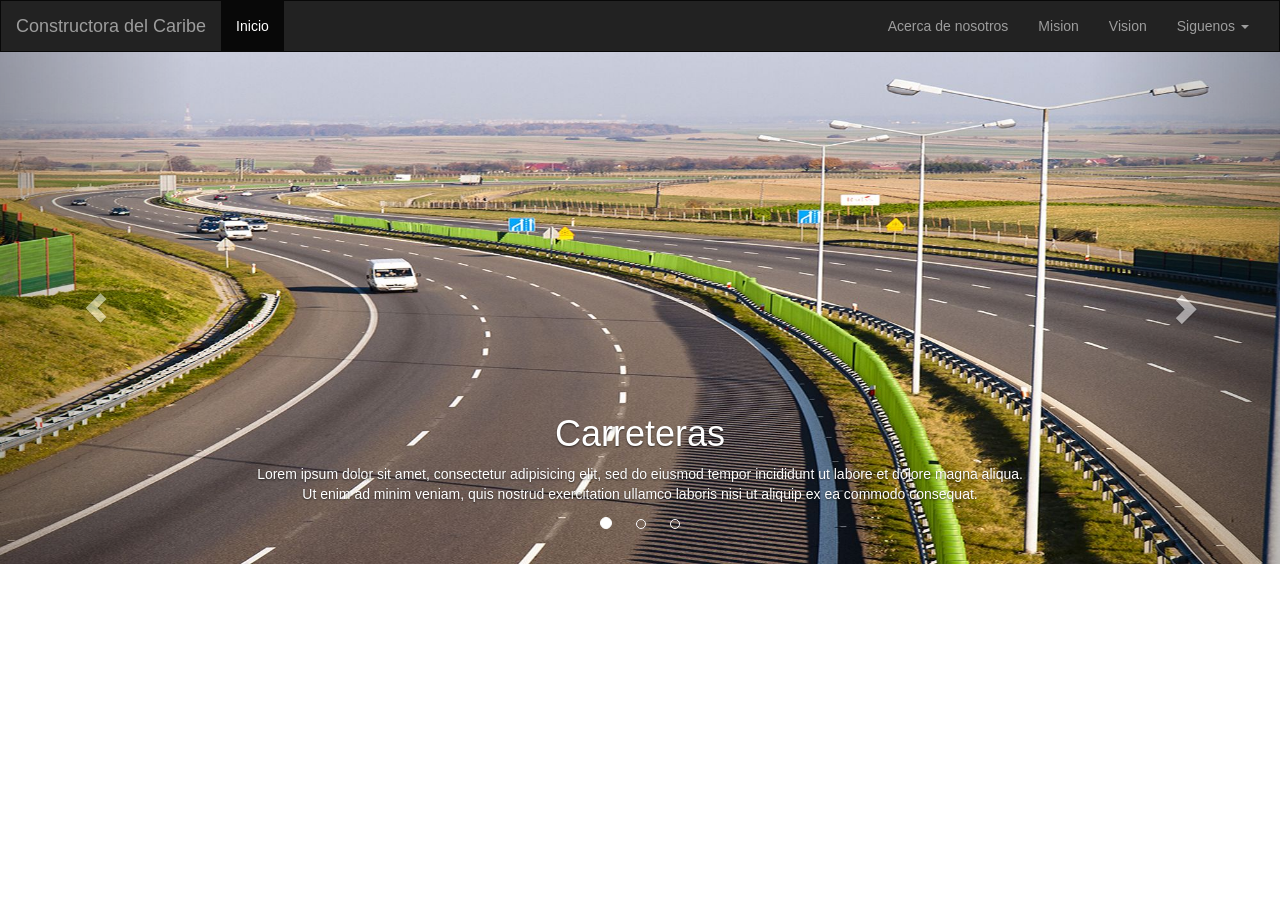
==== public/index.html @ 51f53bdb "I added carousel" ====
<!DOCTYPE html>
<html>
  <head>
  	<title>Constructura del Caribe</title>
  	<meta charset="UTF-8">
    <meta name="viewport" content="width=device-width, initial-scale=1.0, user-scalable=0">
  	<link rel="stylesheet" type="text/css" href="stylesheets/bootstrap.min.css">
    <link rel="stylesheet" type="text/css" href="stylesheets/genaral_styles.css">
  </head>

  <body>
    <!-- header -->
    <header>
      <nav class="navbar navbar-inverse">
        <div class="container-fluid">
          <!-- Brand and toggle get grouped for better mobile display -->
          <div class="navbar-header">
            <button type="button" class="navbar-toggle collapsed" data-toggle="collapse" data-target="#bs-example-navbar-collapse-1">
              <span class="sr-only">Toggle navigation</span>
              <span class="icon-bar"></span>
              <span class="icon-bar"></span>
              <span class="icon-bar"></span>
            </button>
            <a class="navbar-brand" href="#">Constructora del Caribe</a>
          </div>

          <!-- Collect the nav links, forms, and other content for toggling -->
          <div class="collapse navbar-collapse" id="bs-example-navbar-collapse-1">
            <ul class="nav navbar-nav">
              <li class="active"><a href="#">Inicio<span class="sr-only">(current)</span></a></li>
            </ul>
            <!-- <form class="navbar-form navbar-left" role="search">
              <div class="form-group">
                <input type="text" class="form-control" placeholder="Search">
              </div>
              <button type="submit" class="btn btn-default">Submit</button>
            </form> -->
            <ul class="nav navbar-nav navbar-right">
              <li><a href="#">Acerca de nosotros</a></li>
              <li><a href="#">Mision</a></li>
              <li><a href="#">Vision</a></li>
              <li class="dropdown">
                <a href="#" class="dropdown-toggle" data-toggle="dropdown" role="button" aria-expanded="false">Siguenos <span class="caret"></span></a>
                <ul class="dropdown-menu" role="menu">
                  <li><a href="#">Facebook</a></li>
                  <li><a href="#">Twitter</a></li>
                  <li><a href="#">Instagram</a></li>
                  <li class="divider"></li>
                  <li><a href="#">Contactanos</a></li>
                </ul>
              </li>
            </ul>
          </div><!-- /.navbar-collapse -->
        </div><!-- /.container-fluid -->
      </nav>
    </header>
    <!-- End header -->

    <!-- Carousel -->
    <div id="carousel-example-generic" class="carousel slide" data-ride="carousel">
      <!-- Indicators -->
      <ol class="carousel-indicators">
        <li data-target="#carousel-example-generic" data-slide-to="0" class="active"></li>
        <li data-target="#carousel-example-generic" data-slide-to="1"></li>
        <li data-target="#carousel-example-generic" data-slide-to="2"></li>
      </ol>

      <!-- Wrapper for slides -->
      <div class="carousel-inner" role="listbox">
        <div class="item active">
          <img src="images/carousel/1.jpg" alt="constru1">
          <div class="carousel-caption">
            <h1>Carreteras</h1>
            <p>Lorem ipsum dolor sit amet, consectetur adipisicing elit, sed do eiusmod
            tempor incididunt ut labore et dolore magna aliqua. Ut enim ad minim veniam,
            quis nostrud exercitation ullamco laboris nisi ut aliquip ex ea commodo
            consequat.</p>
          </div>
        </div>
        <div class="item">
          <img src="images/carousel/2.jpg" alt="constru2">
          <div class="carousel-caption">
            <h1>Edificios</h1>
            <p>Lorem ipsum dolor sit amet, consectetur adipisicing elit, sed do eiusmod
            tempor incididunt ut labore et dolore magna aliqua. Ut enim ad minim veniam,
            quis nostrud exercitation ullamco laboris nisi ut aliquip ex ea commodo
            consequat.</p>
          </div>
        </div>
        <div class="item">
          <img src="images/carousel/3.jpg" alt="constru3">
          <div class="carousel-caption">
            <h1>Zonas Industriales</h1>
            <p>Lorem ipsum dolor sit amet, consectetur adipisicing elit, sed do eiusmod
            tempor incididunt ut labore et dolore magna aliqua. Ut enim ad minim veniam,
            quis nostrud exercitation ullamco laboris nisi ut aliquip ex ea commodo
            consequat.</p>
          </div>
        </div>
      </div>

      <!-- Controls -->
      <a class="left carousel-control" href="#carousel-example-generic" role="button" data-slide="prev">
        <span class="glyphicon glyphicon-chevron-left" aria-hidden="true"></span>
        <span class="sr-only">Previous</span>
      </a>
      <a class="right carousel-control" href="#carousel-example-generic" role="button" data-slide="next">
        <span class="glyphicon glyphicon-chevron-right" aria-hidden="true"></span>
        <span class="sr-only">Next</span>
      </a>
    </div>
    <!-- End carousel -->
  	

    <!-- scripts -->
    <script src="javascripts/jquery-1.11.1.js"></script>
    <script src="javascripts/bootstrap.min.js"></script>
    <script src="javascripts/application.js"></script>
    <!-- End scripts -->
  </body>
</html>
---- public/stylesheets/genaral_styles.css ----
.navbar.navbar-inverse{
	border-radius: 0px;
	margin-bottom: 0px;
}

.carousel .carousel-indicators li{
	margin: 0 10px !important;
}

@media (max-width: 500px) {
	.carousel p{
		font-size: 10px;
	}

	.carousel h1{
		font-size: 14px;
	}
}
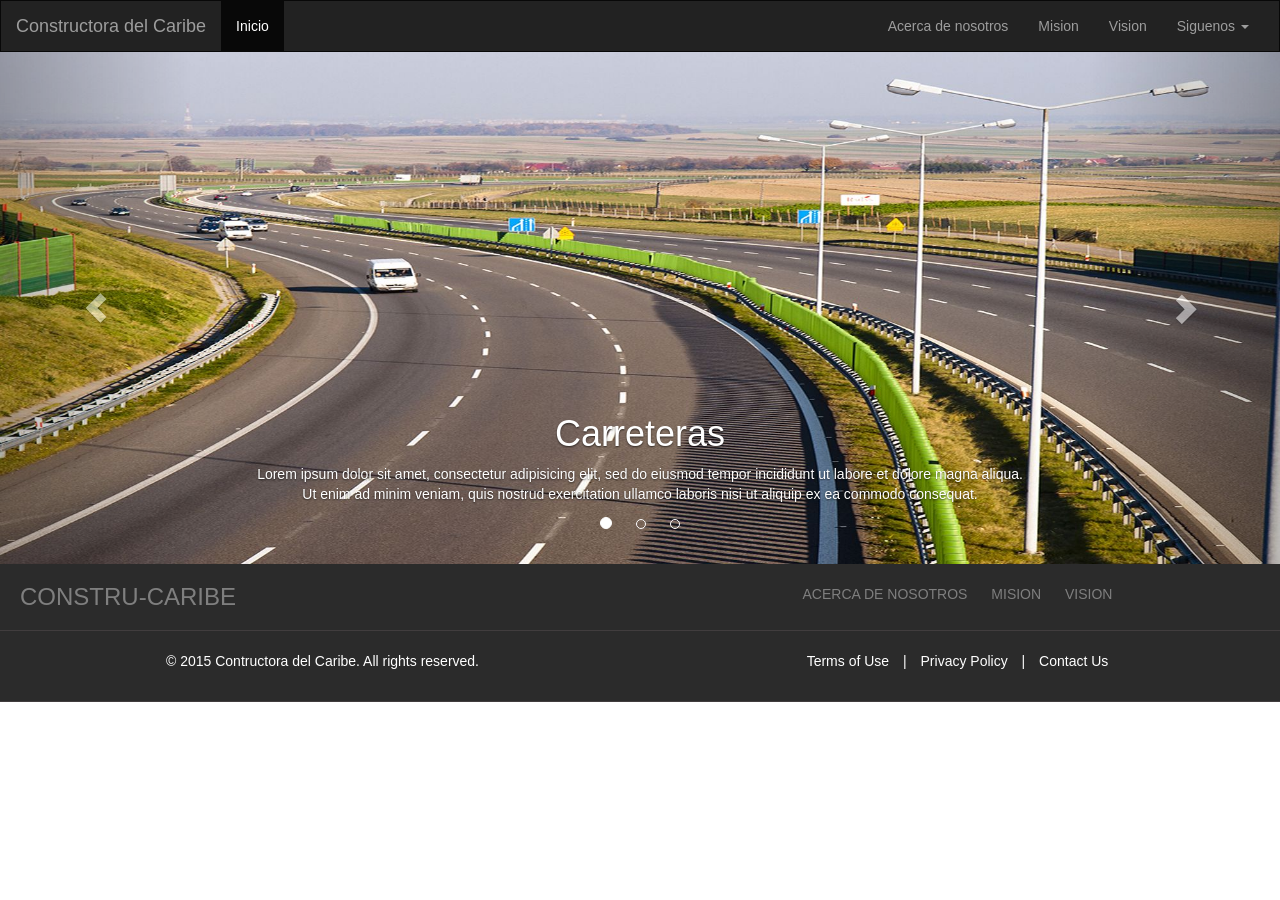
==== commit c137b23b: "I added the footer fot the website" ====
--- a/public/index.html
+++ b/public/index.html
@@ -111,7 +111,66 @@
     </div>
     <!-- End carousel -->
   	
-
+    <!-- footer -->
+    <footer>
+      <!-- <div class="absolute-footer dark">
+        <div class="row">
+          <div class="large-12 columns">
+            <div class="right">
+              <div class="menu-top-nav-and-footer-nav-container">
+                <ul class="footer-nav">
+                  <li><a href="">Home</a></li>
+                  <li><a href="">Home</a></li>
+                  <li><a href="">Home</a></li>
+                  <li><a href="">Home</a></li>
+                  <li><a href="">Home</a></li>
+                </ul>
+              </div>
+              <div class="copyright-footer">
+                Copyright 2014 © <strong>Mom &amp; Popcorn</strong>. Powered by <strong><a href="http://www.zenkeep.com" target="_blank">Zenkeep</a></strong>
+              </div>
+            </div>
+            <div class="left">
+              <img src="">
+            </div>
+          </div>
+        </div>
+      </div> -->
+      <div class="bottom-footer">
+        <div class="row">
+          <div class="pull-left col-md-6 footer-logo footer-mobile">
+            <!-- <img src="" alt=""> -->
+            <h3>CONSTRU-CARIBE</h3>
+          </div>
+                    
+          <div class="pull-right col-md-6 text-center footer-mobile">
+            <ul class="menu-links">
+              <li><a href="">ACERCA DE NOSOTROS</a></li>
+              <li><a href="">MISION</a></li>
+              <li><a href="">VISION</a></li>
+            </ul>
+          </div>
+        </div>
+      </div>
+      <div class="bottom-footer">
+        <div class="row">
+          <div class="pull-left col-md-6 copyright-footer text-center footer-mobile">
+            <p>© 2015 Contructora del Caribe. All rights reserved.</p>
+          </div>
+          
+          <div class="pull-right col-md-6 links-footer text-center footer-mobile">
+            <ul class="legal-links">
+              <li><a href="">Terms of Use</a></li>
+              <span>|</span>
+              <li><a href="">Privacy Policy</a></li>
+              <span>|</span>
+              <li><a href="">Contact Us</a></li>
+            </ul>
+          </div>
+        </div>
+      </div>
+    </footer>
+    <!-- End footer -->
     <!-- scripts -->
     <script src="javascripts/jquery-1.11.1.js"></script>
     <script src="javascripts/bootstrap.min.js"></script>
--- a/public/stylesheets/genaral_styles.css
+++ b/public/stylesheets/genaral_styles.css
@@ -9,10 +9,62 @@
 
 @media (max-width: 500px) {
 	.carousel p{
-		font-size: 10px;
+		font-size: 12px;
 	}
 
 	.carousel h1{
-		font-size: 14px;
+		font-size: 20px;
+	}
+
+	#carousel-example-generic, #carousel-example-generic img{
+		height: 310px;
+	}
+}
+
+/*FOOTER*/
+
+.bottom-footer{
+	background: #2B2B2B;
+	border-bottom: 1px solid #413d3e;
+	padding: 20px;
+}
+
+.legal-links, .menu-links{
+	list-style: none;
+	padding: 0
+}
+
+.legal-links li, .menu-links li{
+	display: inline-block;
+	margin: 0 10px;
+}
+
+.legal-links li a, .legal-links span, .copyright-footer p{
+	color: white;
+}
+
+.legal-links li a:hover, .menu-links li a:hover{
+	text-decoration: none;
+	color: #337ab7;
+}
+
+.menu-links, .footer-logo h3{
+	margin: 0;
+}
+
+.menu-links li a, .footer-logo h3{
+	color: #7F7F7F;
+}
+
+@media (max-width: 750px) {
+	.bottom-footer{
+		padding: 10px;
+	}
+
+	.footer-mobile{
+		margin-top: 10px;
+		text-align: center;
+		width: 100%;
+		font-size: 12px;
 	}
 }
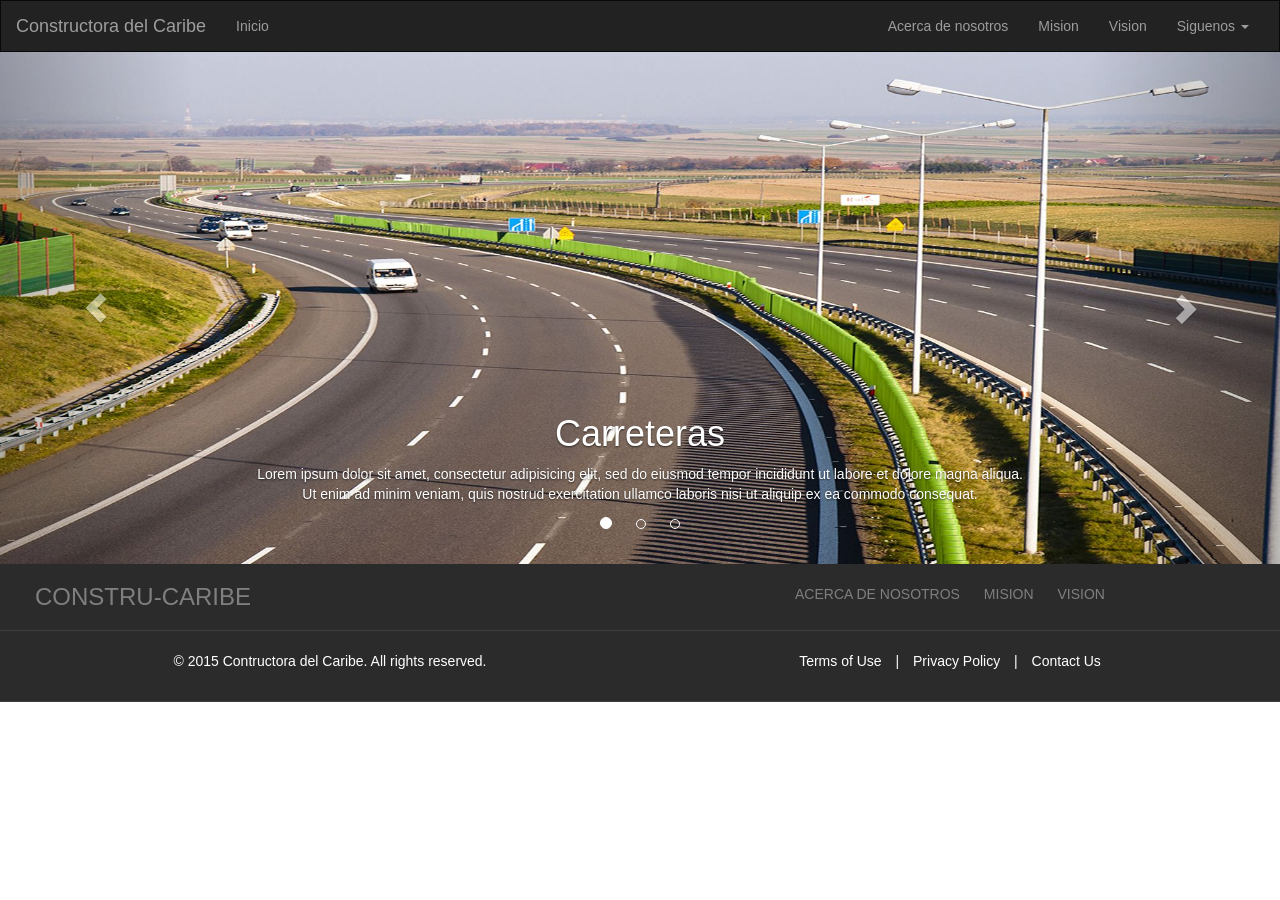
==== commit ed51df0f: "I added the mision page" ====
--- a/public/index.html
+++ b/public/index.html
@@ -27,26 +27,20 @@
           <!-- Collect the nav links, forms, and other content for toggling -->
           <div class="collapse navbar-collapse" id="bs-example-navbar-collapse-1">
             <ul class="nav navbar-nav">
-              <li class="active"><a href="#">Inicio<span class="sr-only">(current)</span></a></li>
+              <li><a href="/">Inicio</a></li>
             </ul>
-            <!-- <form class="navbar-form navbar-left" role="search">
-              <div class="form-group">
-                <input type="text" class="form-control" placeholder="Search">
-              </div>
-              <button type="submit" class="btn btn-default">Submit</button>
-            </form> -->
             <ul class="nav navbar-nav navbar-right">
-              <li><a href="#">Acerca de nosotros</a></li>
-              <li><a href="#">Mision</a></li>
-              <li><a href="#">Vision</a></li>
+              <li><a href="acerca.html">Acerca de nosotros</a></li>
+              <li><a href="mision.html">Mision</a></li>
+              <li><a href="vision.html">Vision</a></li>
               <li class="dropdown">
                 <a href="#" class="dropdown-toggle" data-toggle="dropdown" role="button" aria-expanded="false">Siguenos <span class="caret"></span></a>
                 <ul class="dropdown-menu" role="menu">
-                  <li><a href="#">Facebook</a></li>
-                  <li><a href="#">Twitter</a></li>
-                  <li><a href="#">Instagram</a></li>
+                  <li><a href="facebook.com" target="blank">Facebook</a></li>
+                  <li><a href="twitter.com" target="blank">Twitter</a></li>
+                  <li><a href="instagram.com" target="blank">Instagram</a></li>
                   <li class="divider"></li>
-                  <li><a href="#">Contactanos</a></li>
+                  <li><a href="mailto:manuperez0993@gmail.com">Contactanos</a></li>
                 </ul>
               </li>
             </ul>
@@ -113,29 +107,6 @@
   	
     <!-- footer -->
     <footer>
-      <!-- <div class="absolute-footer dark">
-        <div class="row">
-          <div class="large-12 columns">
-            <div class="right">
-              <div class="menu-top-nav-and-footer-nav-container">
-                <ul class="footer-nav">
-                  <li><a href="">Home</a></li>
-                  <li><a href="">Home</a></li>
-                  <li><a href="">Home</a></li>
-                  <li><a href="">Home</a></li>
-                  <li><a href="">Home</a></li>
-                </ul>
-              </div>
-              <div class="copyright-footer">
-                Copyright 2014 © <strong>Mom &amp; Popcorn</strong>. Powered by <strong><a href="http://www.zenkeep.com" target="_blank">Zenkeep</a></strong>
-              </div>
-            </div>
-            <div class="left">
-              <img src="">
-            </div>
-          </div>
-        </div>
-      </div> -->
       <div class="bottom-footer">
         <div class="row">
           <div class="pull-left col-md-6 footer-logo footer-mobile">
--- a/public/stylesheets/genaral_styles.css
+++ b/public/stylesheets/genaral_styles.css
@@ -1,3 +1,19 @@
+/*GENERAL STYLES*/
+.row{
+	margin: 0px;
+}
+
+.title-section{
+	background-color: #ccc;
+	padding: 20px;
+}
+
+.title-section div{
+	text-align: center;
+}
+
+/*HEADER*/
+
 .navbar.navbar-inverse{
 	border-radius: 0px;
 	margin-bottom: 0px;
@@ -7,18 +23,8 @@
 	margin: 0 10px !important;
 }
 
-@media (max-width: 500px) {
-	.carousel p{
-		font-size: 12px;
-	}
-
-	.carousel h1{
-		font-size: 20px;
-	}
-
-	#carousel-example-generic, #carousel-example-generic img{
-		height: 310px;
-	}
+ul.nav.navbar-nav li:hover{
+	background-color: #000;
 }
 
 /*FOOTER*/
@@ -56,6 +62,44 @@
 	color: #7F7F7F;
 }
 
+/*MISION*/
+.section-mision{
+	padding: 20px;
+}
+
+.image-mision{
+	padding: 5px;
+	border: 2px solid #000;
+}
+
+.image-mision img{
+	width: 100%;
+	height: 320px;
+}
+
+.text-mision{
+	padding-top: 107px;
+	text-align: justify;
+}
+
+/*MEDIAS*/
+
+@media (max-width: 500px) {
+	.carousel p{
+		font-size: 12px;
+	}
+
+	.carousel h1{
+		font-size: 20px;
+	}
+}
+
+@media (max-width: 774px) {
+	#carousel-example-generic, #carousel-example-generic img{
+		height: 310px;
+	}
+}
+
 @media (max-width: 750px) {
 	.bottom-footer{
 		padding: 10px;
@@ -67,4 +111,11 @@
 		width: 100%;
 		font-size: 12px;
 	}
+}
+
+@media (max-width: 991px) {
+	.text-mision{
+		padding-top: 0;
+		margin: 20px 0;
+	}
 }
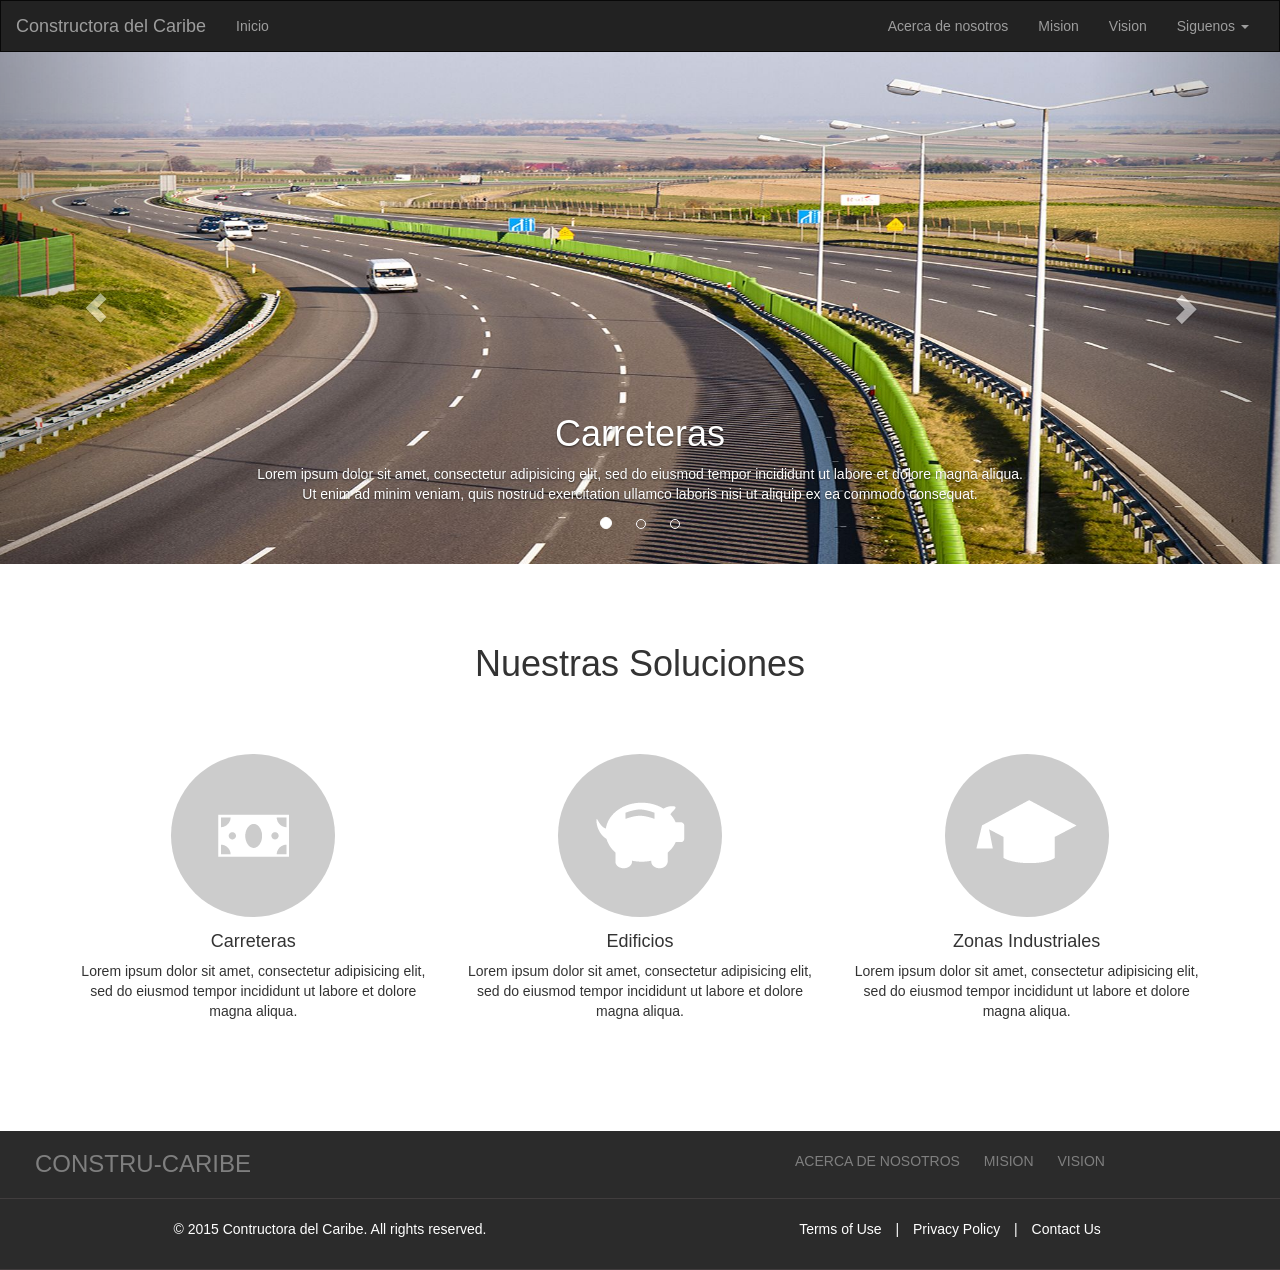
==== commit 280d754b: "added our solutions" ====
--- a/public/index.html
+++ b/public/index.html
@@ -21,7 +21,7 @@
               <span class="icon-bar"></span>
               <span class="icon-bar"></span>
             </button>
-            <a class="navbar-brand" href="#">Constructora del Caribe</a>
+            <a class="navbar-brand" href="/">Constructora del Caribe</a>
           </div>
 
           <!-- Collect the nav links, forms, and other content for toggling -->
@@ -104,6 +104,47 @@
       </a>
     </div>
     <!-- End carousel -->
+
+    <!-- Our solutions -->
+    <div class="our-solutions">
+      <div class="our-solutions-header">
+        <h1>Nuestras Soluciones</h1>
+      </div>
+      <div class="our-solutions-body">
+        <div class="row">
+          <div class="col-md-4">
+            <div class="solutions-imges">
+              <img src="images/solutions1.png">
+            </div>
+            <div class="feature-text">
+              <h4>Carreteras</h4>
+              <p>Lorem ipsum dolor sit amet, consectetur adipisicing elit, sed do eiusmod
+              tempor incididunt ut labore et dolore magna aliqua.</p>
+            </div>
+          </div>
+          <div class="col-md-4">
+            <div class="solutions-imges">
+              <img src="images/solutions2.png">
+            </div>
+            <div class="feature-text">
+              <h4>Edificios</h4>
+              <p>Lorem ipsum dolor sit amet, consectetur adipisicing elit, sed do eiusmod
+              tempor incididunt ut labore et dolore magna aliqua.</p>
+            </div>
+          </div>
+          <div class="col-md-4">
+            <div class="solutions-imges">
+              <img src="images/solutions3.png">
+            </div>
+            <div class="feature-text">
+              <h4>Zonas Industriales</h4>
+              <p>Lorem ipsum dolor sit amet, consectetur adipisicing elit, sed do eiusmod
+              tempor incididunt ut labore et dolore magna aliqua.</p>
+            </div>
+          </div>
+        </div>
+      </div>
+    </div>
   	
     <!-- footer -->
     <footer>
@@ -116,9 +157,9 @@
                     
           <div class="pull-right col-md-6 text-center footer-mobile">
             <ul class="menu-links">
-              <li><a href="">ACERCA DE NOSOTROS</a></li>
-              <li><a href="">MISION</a></li>
-              <li><a href="">VISION</a></li>
+              <li><a href="acerca.html">ACERCA DE NOSOTROS</a></li>
+              <li><a href="mision.html">MISION</a></li>
+              <li><a href="vision.html">VISION</a></li>
             </ul>
           </div>
         </div>
--- a/public/stylesheets/genaral_styles.css
+++ b/public/stylesheets/genaral_styles.css
@@ -82,6 +82,39 @@
 	text-align: justify;
 }
 
+/*OUR SOLUTIONS*/
+
+.our-solutions-body, .our-solutions-header{
+	text-align: center;
+	padding: 60px;
+}
+
+.our-solutions-header{
+	padding-bottom: 0px;
+}
+
+.our-solutions-body .col-md-4{
+	margin-bottom: 40px;
+}
+
+.solutions-imges{
+	background: #ccc;
+	border-radius: 50%;
+	width: 164px;
+	height: 163px;
+	display: inline-block;
+	position: relative;
+}
+
+.solutions-imges img{
+	position: absolute;
+	right: 0;
+	bottom: 0;
+	top: 0;
+	left: 0;
+	margin: auto;
+}
+
 /*MEDIAS*/
 
 @media (max-width: 500px) {
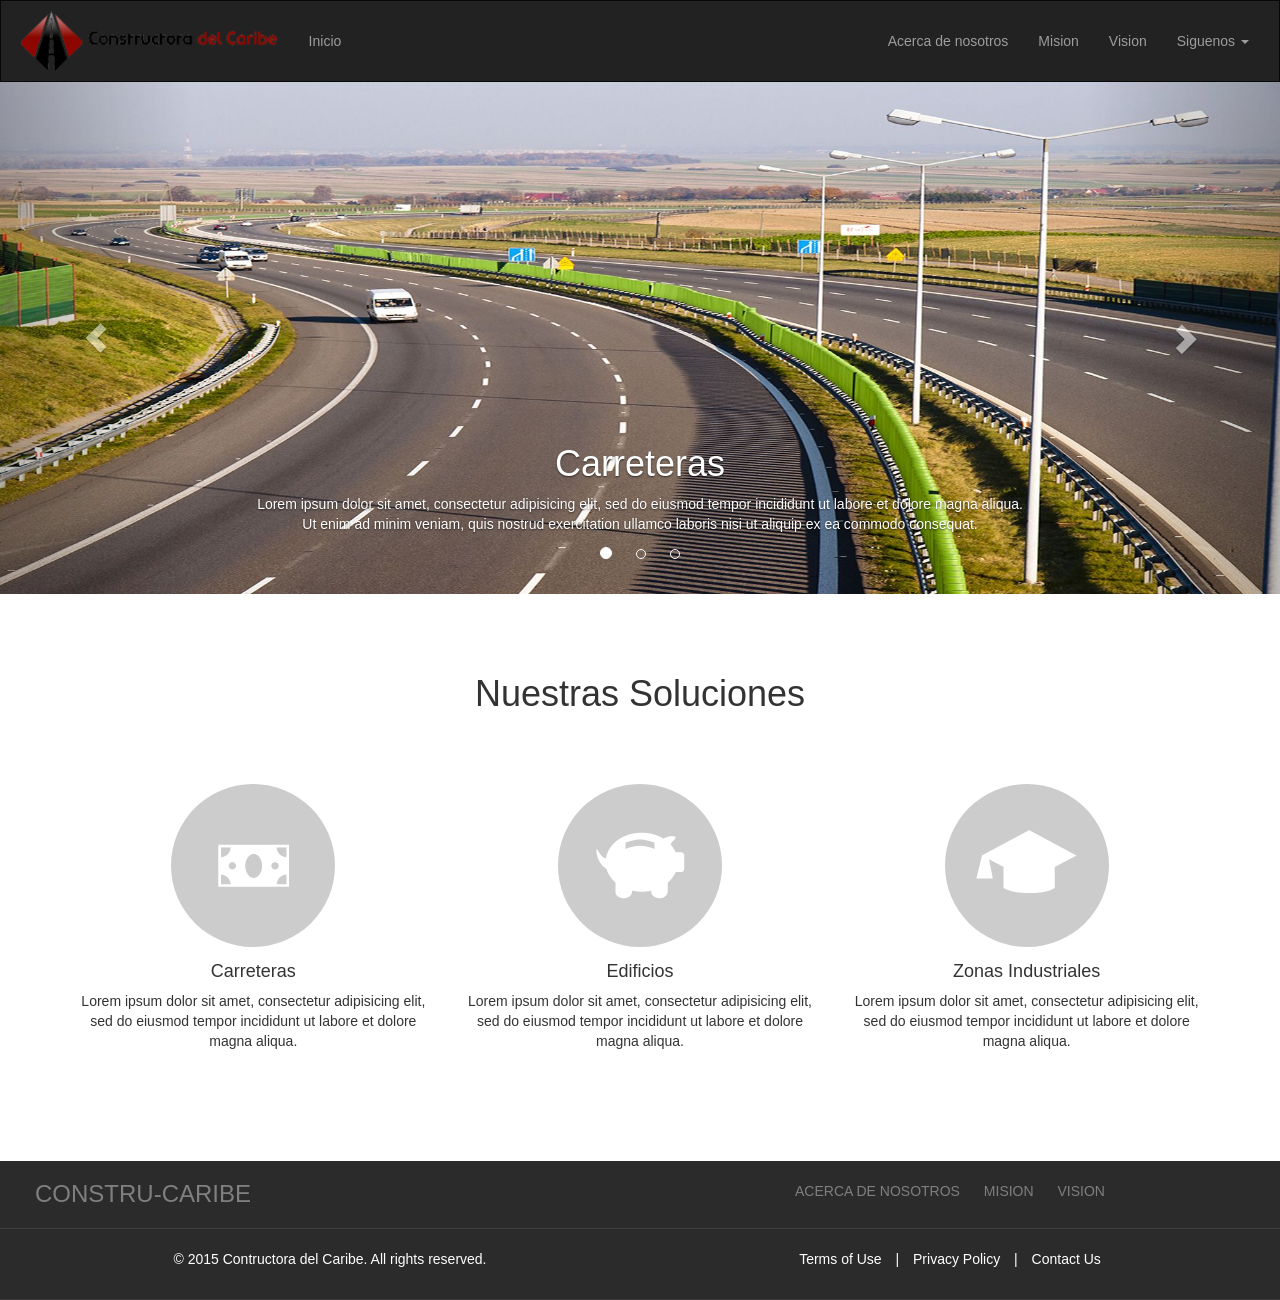
==== commit 49b5a8f9: "I added changes into the header" ====
--- a/public/index.html
+++ b/public/index.html
@@ -10,46 +10,46 @@
 
   <body>
     <!-- header -->
-    <header>
-      <nav class="navbar navbar-inverse">
-        <div class="container-fluid">
-          <!-- Brand and toggle get grouped for better mobile display -->
-          <div class="navbar-header">
-            <button type="button" class="navbar-toggle collapsed" data-toggle="collapse" data-target="#bs-example-navbar-collapse-1">
-              <span class="sr-only">Toggle navigation</span>
-              <span class="icon-bar"></span>
-              <span class="icon-bar"></span>
-              <span class="icon-bar"></span>
-            </button>
-            <a class="navbar-brand" href="/">Constructora del Caribe</a>
-          </div>
+      <header>
+        <nav class="navbar navbar-inverse">
+          <div class="container-fluid">
+            <!-- Brand and toggle get grouped for better mobile display -->
+            <div class="navbar-header">
+              <button type="button" class="navbar-toggle collapsed" data-toggle="collapse" data-target="#bs-example-navbar-collapse-1">
+                <span class="sr-only">Toggle navigation</span>
+                <span class="icon-bar"></span>
+                <span class="icon-bar"></span>
+                <span class="icon-bar"></span>
+              </button>
+              <a class="navbar-brand" href="/"><img src="images/logos/constru.png" alt="logo-header"></a>
+            </div>
 
-          <!-- Collect the nav links, forms, and other content for toggling -->
-          <div class="collapse navbar-collapse" id="bs-example-navbar-collapse-1">
-            <ul class="nav navbar-nav">
-              <li><a href="/">Inicio</a></li>
-            </ul>
-            <ul class="nav navbar-nav navbar-right">
-              <li><a href="acerca.html">Acerca de nosotros</a></li>
-              <li><a href="mision.html">Mision</a></li>
-              <li><a href="vision.html">Vision</a></li>
-              <li class="dropdown">
-                <a href="#" class="dropdown-toggle" data-toggle="dropdown" role="button" aria-expanded="false">Siguenos <span class="caret"></span></a>
-                <ul class="dropdown-menu" role="menu">
-                  <li><a href="facebook.com" target="blank">Facebook</a></li>
-                  <li><a href="twitter.com" target="blank">Twitter</a></li>
-                  <li><a href="instagram.com" target="blank">Instagram</a></li>
-                  <li class="divider"></li>
-                  <li><a href="mailto:manuperez0993@gmail.com">Contactanos</a></li>
-                </ul>
-              </li>
-            </ul>
-          </div><!-- /.navbar-collapse -->
-        </div><!-- /.container-fluid -->
-      </nav>
-    </header>
+            <!-- Collect the nav links, forms, and other content for toggling -->
+            <div class="collapse navbar-collapse" id="bs-example-navbar-collapse-1">
+              <ul class="nav navbar-nav">
+                <li><a href="/">Inicio</a></li>
+              </ul>
+              <ul class="nav navbar-nav navbar-right">
+                <li><a href="acerca.html">Acerca de nosotros</a></li>
+                <li><a href="mision.html">Mision</a></li>
+                <li><a href="vision.html">Vision</a></li>
+                <li class="dropdown">
+                  <a href="#" class="dropdown-toggle" data-toggle="dropdown" role="button" aria-expanded="false">Siguenos <span class="caret"></span></a>
+                  <ul class="dropdown-menu" role="menu">
+                    <li><a href="facebook.com" target="blank">Facebook</a></li>
+                    <li><a href="twitter.com" target="blank">Twitter</a></li>
+                    <li><a href="instagram.com" target="blank">Instagram</a></li>
+                    <li class="divider"></li>
+                    <li><a href="mailto:manuperez0993@gmail.com">Contactanos</a></li>
+                  </ul>
+                </li>
+              </ul>
+            </div><!-- /.navbar-collapse -->
+          </div><!-- /.container-fluid -->
+        </nav>
+      </header>
     <!-- End header -->
-
+    
     <!-- Carousel -->
     <div id="carousel-example-generic" class="carousel slide" data-ride="carousel">
       <!-- Indicators -->
--- a/public/stylesheets/genaral_styles.css
+++ b/public/stylesheets/genaral_styles.css
@@ -23,8 +23,22 @@
 	margin: 0 10px !important;
 }
 
-ul.nav.navbar-nav li:hover{
-	background-color: #000;
+.navbar-header{
+	height: 80px;
+}
+
+.navbar-toggle{
+	padding: 12px 13px;
+	margin-top: 20px;
+}
+
+ul.nav.navbar-nav{
+	margin-top: 15px;
+}
+
+.navbar-header a img{
+	height: 70px;
+	margin-top: -10px;
 }
 
 /*FOOTER*/
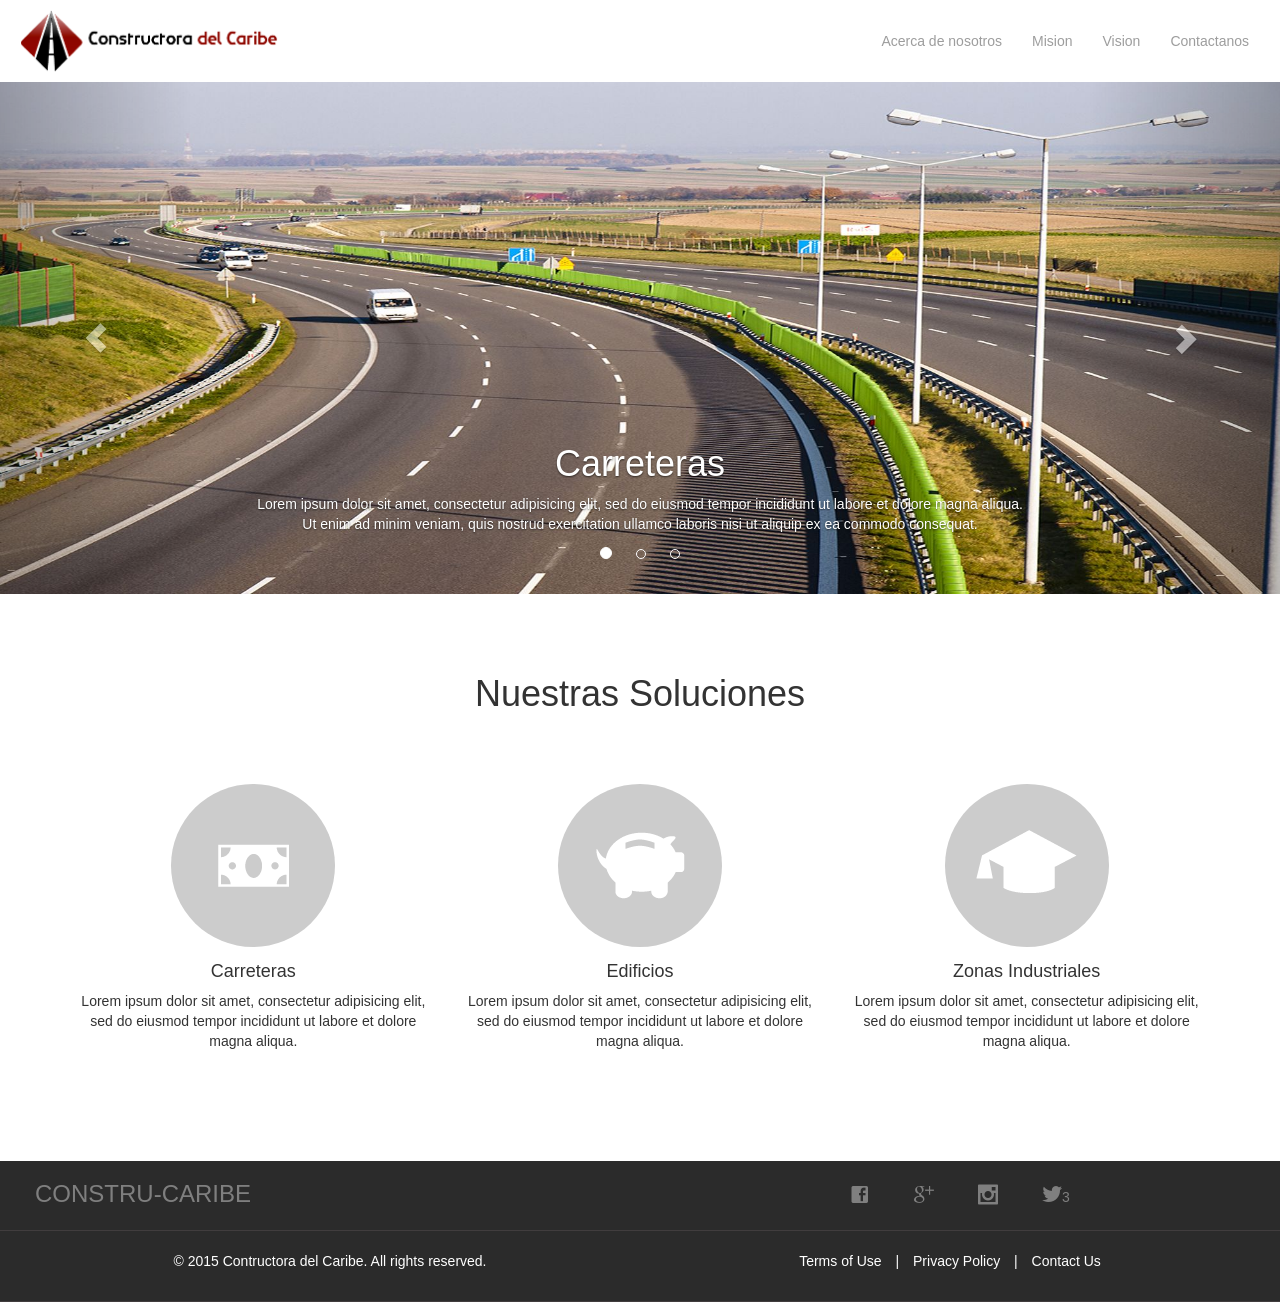
==== commit 0351a621: "Last changes" ====
--- a/public/index.html
+++ b/public/index.html
@@ -4,8 +4,10 @@
   	<title>Constructura del Caribe</title>
   	<meta charset="UTF-8">
     <meta name="viewport" content="width=device-width, initial-scale=1.0, user-scalable=0">
+    <link rel="shortcut icon" href="images/favicon.png">
   	<link rel="stylesheet" type="text/css" href="stylesheets/bootstrap.min.css">
     <link rel="stylesheet" type="text/css" href="stylesheets/genaral_styles.css">
+    <link rel="stylesheet" type="text/css" href="stylesheets/flaticon.css">
   </head>
 
   <body>
@@ -26,30 +28,18 @@
 
             <!-- Collect the nav links, forms, and other content for toggling -->
             <div class="collapse navbar-collapse" id="bs-example-navbar-collapse-1">
-              <ul class="nav navbar-nav">
-                <li><a href="/">Inicio</a></li>
-              </ul>
               <ul class="nav navbar-nav navbar-right">
                 <li><a href="acerca.html">Acerca de nosotros</a></li>
                 <li><a href="mision.html">Mision</a></li>
                 <li><a href="vision.html">Vision</a></li>
-                <li class="dropdown">
-                  <a href="#" class="dropdown-toggle" data-toggle="dropdown" role="button" aria-expanded="false">Siguenos <span class="caret"></span></a>
-                  <ul class="dropdown-menu" role="menu">
-                    <li><a href="facebook.com" target="blank">Facebook</a></li>
-                    <li><a href="twitter.com" target="blank">Twitter</a></li>
-                    <li><a href="instagram.com" target="blank">Instagram</a></li>
-                    <li class="divider"></li>
-                    <li><a href="mailto:manuperez0993@gmail.com">Contactanos</a></li>
-                  </ul>
-                </li>
+                <li><a href="mailto:manuperez0993@gmail.com">Contactanos</a></li>
               </ul>
             </div><!-- /.navbar-collapse -->
           </div><!-- /.container-fluid -->
         </nav>
       </header>
     <!-- End header -->
-    
+
     <!-- Carousel -->
     <div id="carousel-example-generic" class="carousel slide" data-ride="carousel">
       <!-- Indicators -->
@@ -157,9 +147,10 @@
                     
           <div class="pull-right col-md-6 text-center footer-mobile">
             <ul class="menu-links">
-              <li><a href="acerca.html">ACERCA DE NOSOTROS</a></li>
-              <li><a href="mision.html">MISION</a></li>
-              <li><a href="vision.html">VISION</a></li>
+              <li><a href="acerca.html"><i class="flaticon-facebook56"></i></a></li>
+              <li><a href="mision.html"><i class="flaticon-google16"></i></a></li>
+              <li><a href="vision.html"><i class="flaticon-social77"></i></a></li>
+              <li><a href="vision.html"><i class="flaticon-twitter35"></i>3</a></li>
             </ul>
           </div>
         </div>
--- a/public/stylesheets/genaral_styles.css
+++ b/public/stylesheets/genaral_styles.css
@@ -17,6 +17,8 @@
 .navbar.navbar-inverse{
 	border-radius: 0px;
 	margin-bottom: 0px;
+	background-color: white;
+	border-color: white;
 }
 
 .carousel .carousel-indicators li{
@@ -36,9 +38,21 @@
 	margin-top: 15px;
 }
 
+ul.nav.navbar-nav li:hover a{
+	color: #000;
+}
+
 .navbar-header a img{
 	height: 70px;
 	margin-top: -10px;
+}
+
+.navbar-toggle.collapsed span.icon-bar, .navbar-inverse .navbar-toggle:hover span, .navbar-inverse .navbar-toggle:focus span, .navbar-inverse .navbar-toggle:active span, .navbar-inverse .navbar-toggle span.icon-bar{
+	background-color: #000;
+}
+
+.navbar-inverse .navbar-toggle:hover, .navbar-inverse .navbar-toggle:focus, .navbar-inverse .navbar-toggle:active{
+	background-color: #FFF;
 }
 
 /*FOOTER*/
--- a/public/stylesheets/flaticon.css
+++ b/public/stylesheets/flaticon.css
@@ -0,0 +1,31 @@
+@font-face {
+	font-family: "Flaticon";
+	src: url("../fonts/flaticon.eot");
+	src: url("../fonts/flaticon.eot#iefix") format("embedded-opentype"),
+	url("../fonts/flaticon.woff") format("woff"),
+	url("../fonts/flaticon.ttf") format("truetype"),
+	url("../fonts/flaticon.svg") format("svg");
+	font-weight: normal;
+	font-style: normal;
+}
+[class^="flaticon-"]:before, [class*=" flaticon-"]:before,
+[class^="flaticon-"]:after, [class*=" flaticon-"]:after {   
+	font-family: Flaticon;
+        font-size: 20px;
+font-style: normal;
+margin-left: 20px;
+}.flaticon-facebook56:before {
+	content: "\e000";
+}
+.flaticon-google16:before {
+	content: "\e001";
+}
+.flaticon-social77:before {
+	content: "\e002";
+}
+.flaticon-twitterbutton:before {
+	content: "\e003";
+}
+.flaticon-twitter35:before {
+	content: "\e004";
+}
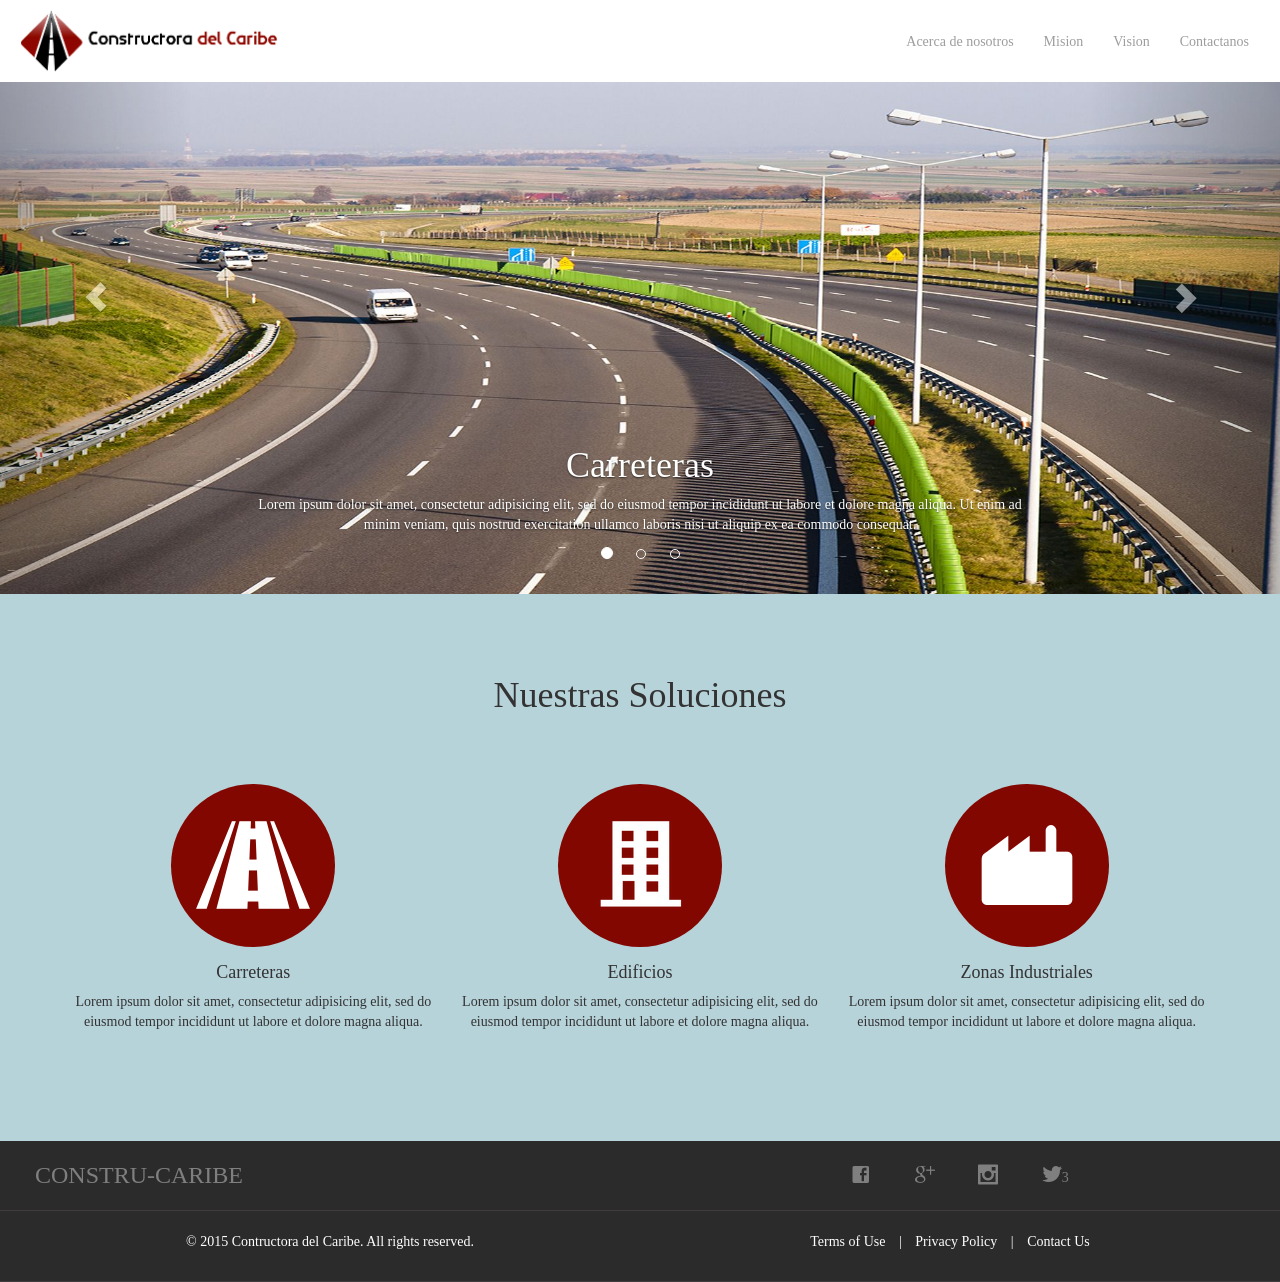
==== commit 2cfd0bd3: "changes" ====
--- a/public/index.html
+++ b/public/index.html
@@ -8,6 +8,7 @@
   	<link rel="stylesheet" type="text/css" href="stylesheets/bootstrap.min.css">
     <link rel="stylesheet" type="text/css" href="stylesheets/genaral_styles.css">
     <link rel="stylesheet" type="text/css" href="stylesheets/flaticon.css">
+    <link rel="stylesheet" type="text/css" href="stylesheets/fonts.css">
   </head>
 
   <body>
--- a/public/stylesheets/genaral_styles.css
+++ b/public/stylesheets/genaral_styles.css
@@ -1,4 +1,8 @@
 /*GENERAL STYLES*/
+*{
+	font-family: "open sans";
+}
+
 .row{
 	margin: 0px;
 }
@@ -12,6 +16,13 @@
 	text-align: center;
 }
 
+#carousel-example-generic{
+	padding-top: 82px;
+}
+
+.row.title-section{
+	padding-top: 102px!important;
+}
 /*HEADER*/
 
 .navbar.navbar-inverse{
@@ -19,6 +30,9 @@
 	margin-bottom: 0px;
 	background-color: white;
 	border-color: white;
+	position: fixed;
+	width: 100%;
+	z-index: 10;
 }
 
 .carousel .carousel-indicators li{
@@ -111,6 +125,9 @@
 }
 
 /*OUR SOLUTIONS*/
+.our-solutions{
+	background: #B7D3DA;
+}
 
 .our-solutions-body, .our-solutions-header{
 	text-align: center;
@@ -126,7 +143,7 @@
 }
 
 .solutions-imges{
-	background: #ccc;
+	background: #820701;
 	border-radius: 50%;
 	width: 164px;
 	height: 163px;
@@ -153,6 +170,12 @@
 	.carousel h1{
 		font-size: 20px;
 	}
+
+	.navbar-header a.navbar-brand img{
+		height: 60px;
+		margin-top: -5px;
+		margin-left: -10px;
+	}
 }
 
 @media (max-width: 774px) {
--- a/public/stylesheets/fonts.css
+++ b/public/stylesheets/fonts.css
@@ -0,0 +1,6 @@
+@font-face {
+	font-family: "open sans";
+	src: url("../fonts/flaticon.ttf") format("truetype");
+	font-weight: normal;
+	font-style: normal;
+}
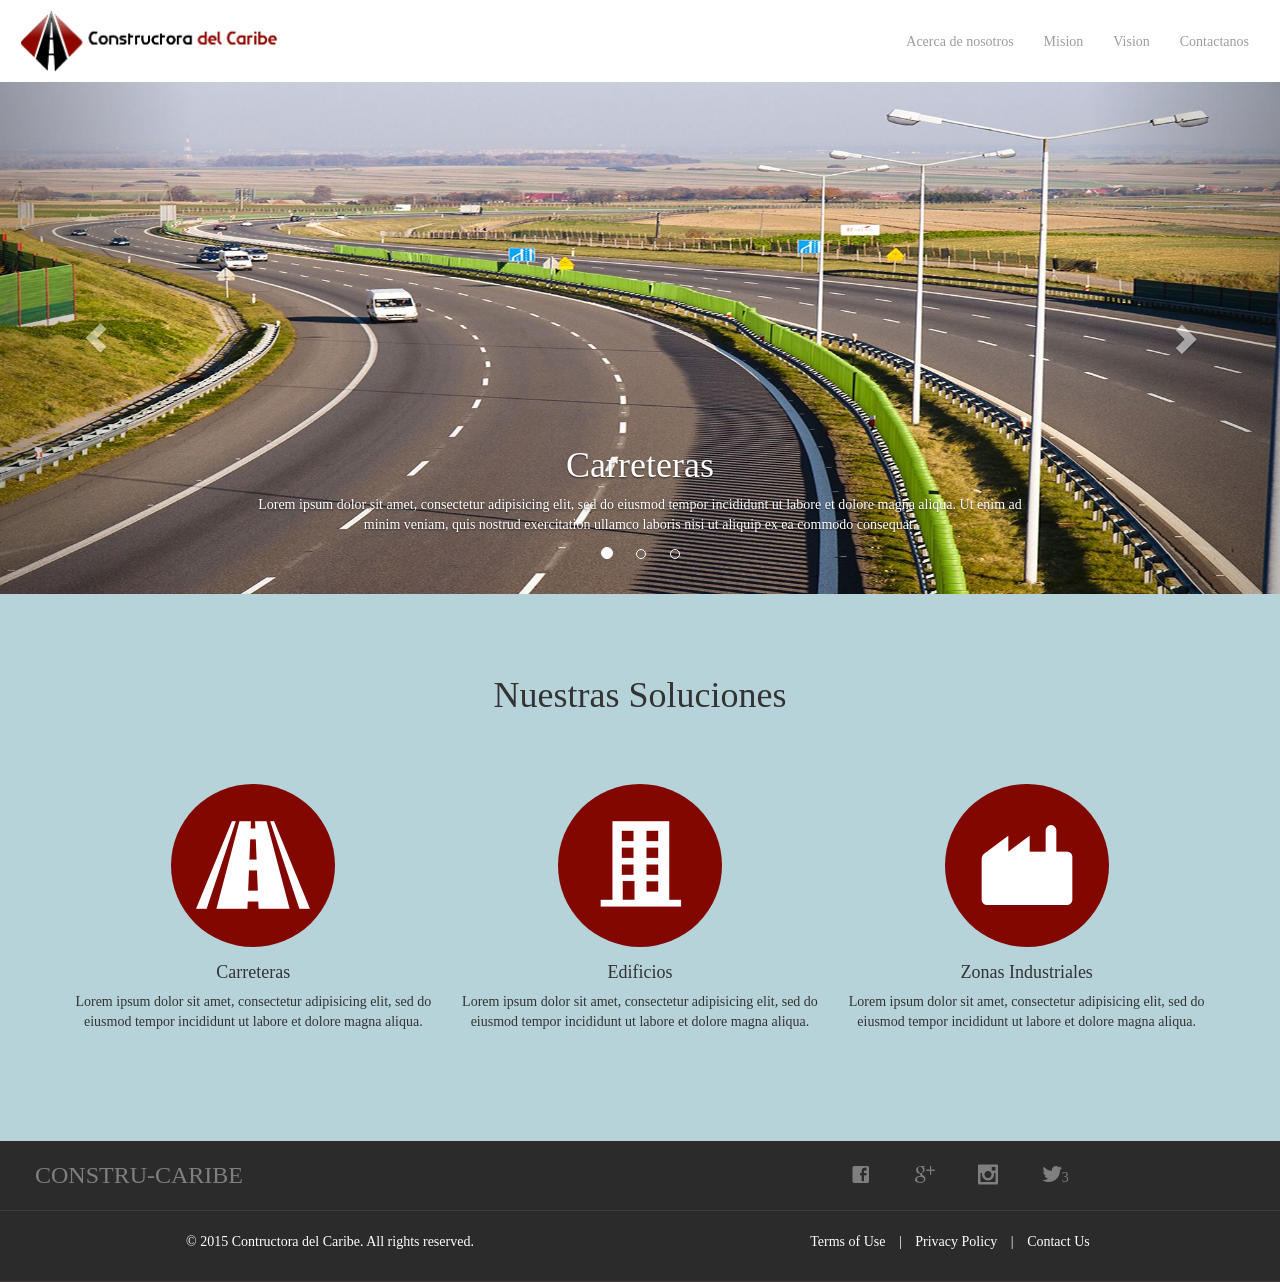
==== commit 6927fdc5: "last changes" ====
--- a/public/index.html
+++ b/public/index.html
@@ -40,6 +40,8 @@
         </nav>
       </header>
     <!-- End header -->
+
+    <div id="header-hide"></div>
 
     <!-- Carousel -->
     <div id="carousel-example-generic" class="carousel slide" data-ride="carousel">
--- a/public/stylesheets/genaral_styles.css
+++ b/public/stylesheets/genaral_styles.css
@@ -16,13 +16,10 @@
 	text-align: center;
 }
 
-#carousel-example-generic{
-	padding-top: 82px;
-}
-
-.row.title-section{
-	padding-top: 102px!important;
-}
+#header-hide{
+	height: 82px;
+}
+
 /*HEADER*/
 
 .navbar.navbar-inverse{
